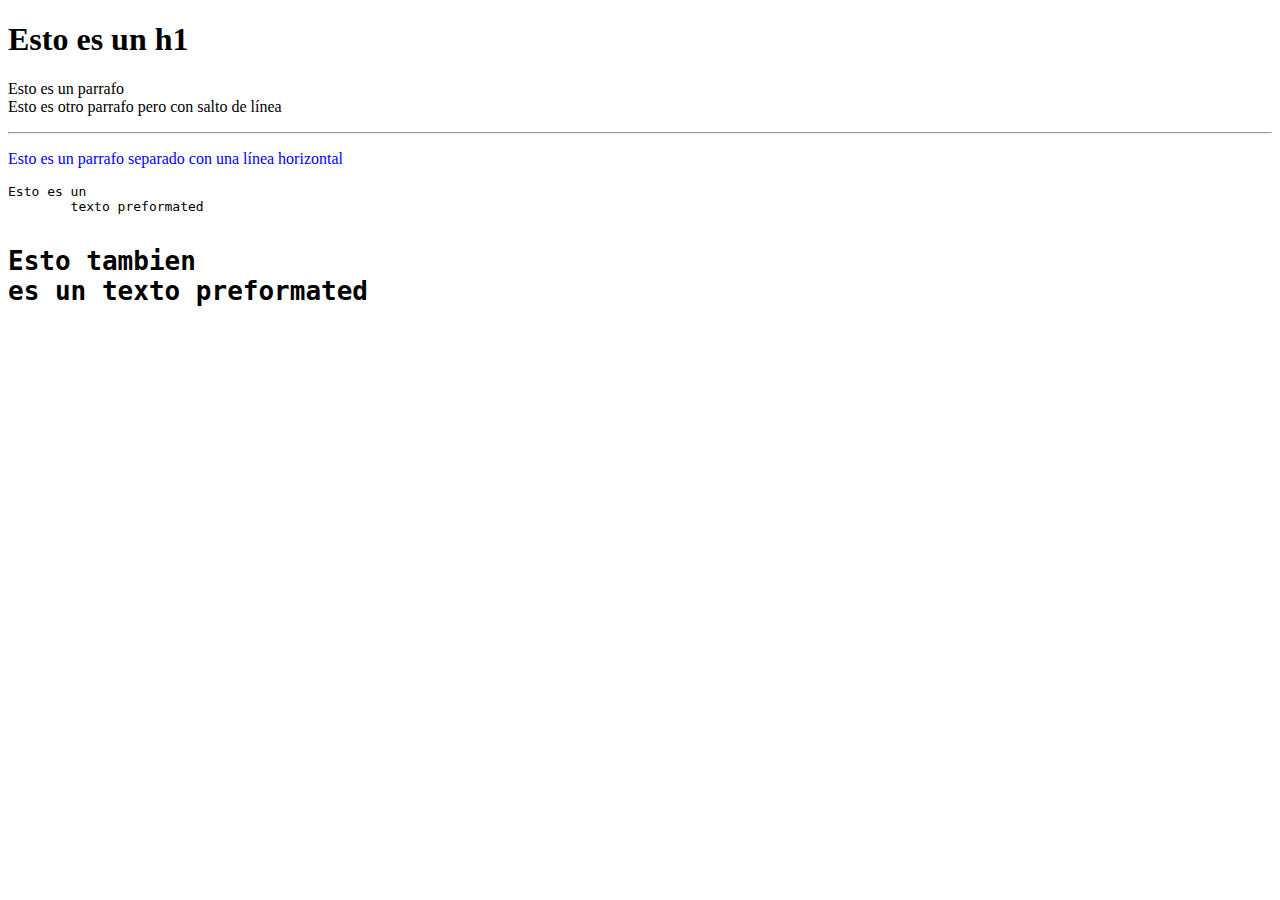
==== parrafo/index.html @ 70784c09 "textos preformated pre (respetan forma escrita en html, sin saltos de linea y seguidas)" ====
<!DOCTYPE html>
<html lang="en">
<head>
    <meta charset="UTF-8">
    <meta name="viewport" content="width=device-width, initial-scale=1.0">
    <title>Parrafos</title>
</head>
<body>
    <h1>Esto es un h1</h1>
    <p title="Estas en un parrafo">Esto es un parrafo <br/>Esto es otro parrafo pero con salto de línea</p>
   <hr><!--Esto es para separar con una linea horizontal-->
   <p title="Estas en otro parrrafo de color azul" style="color: blue;">Esto es un parrafo separado con una línea horizontal</p>
    <pre>Esto es un 
        texto preformated
    </pre>
    <pre><h1>Esto tambien
es un texto preformated
</h1></pre>
</body>
</html>
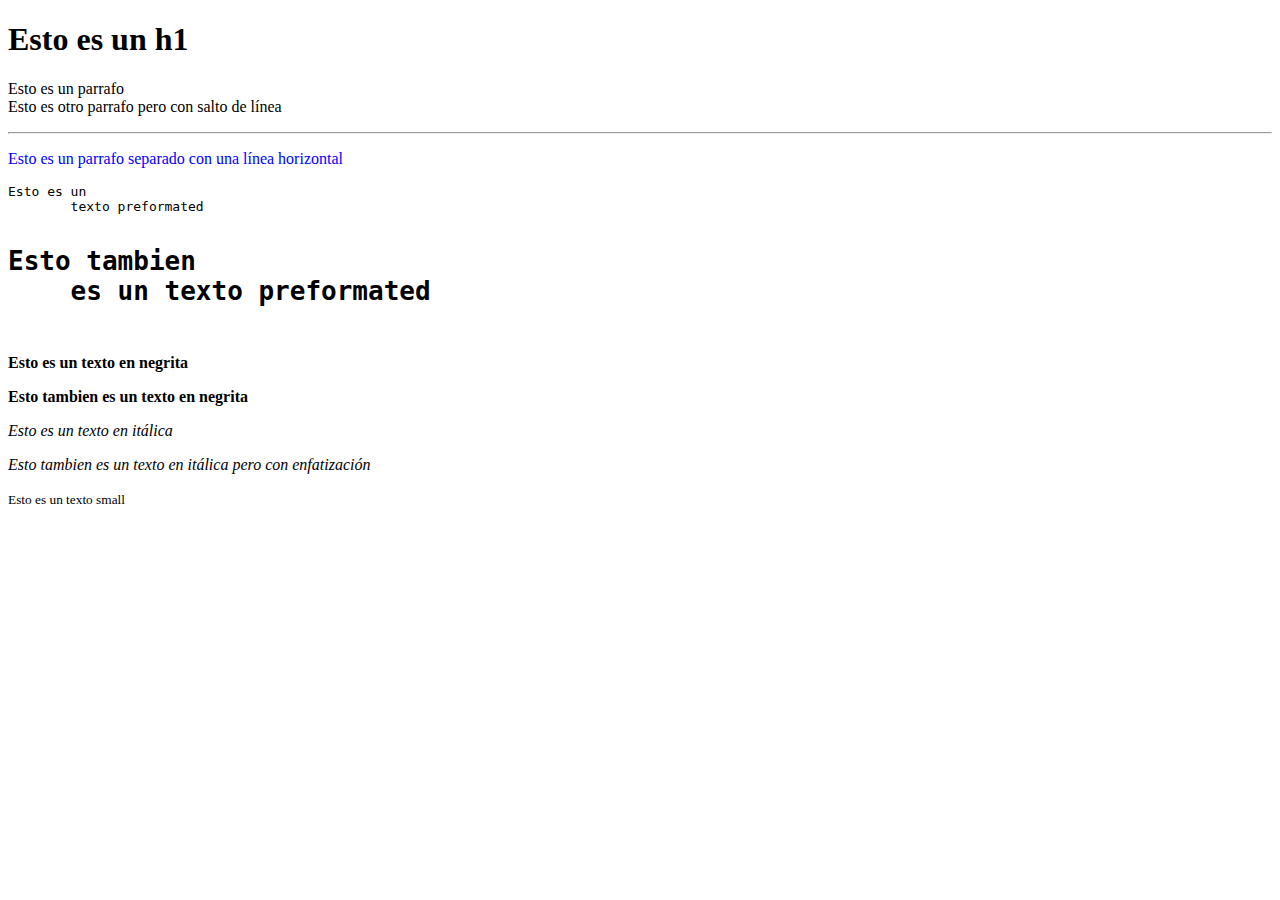
==== commit 8ee37771: "update de nuevas formas de hacer un parrafos o textos con italica, negrita, strong y con tamaños" ====
--- a/parrafo/index.html
+++ b/parrafo/index.html
@@ -14,7 +14,16 @@
         texto preformated
     </pre>
     <pre><h1>Esto tambien
-es un texto preformated
-</h1></pre>
+    es un texto preformated
+    </h1></pre>
+<p><b>Esto es un texto en negrita</b></p>
+<!-- se utiliza para denotar que el texto marcado es importante desde el punto de vista semántico 
+o de significado.-->
+<p><strong>Esto tambien es un texto en negrita</strong></p>
+<p><i>Esto es un texto en itálica</i></p>
+<!--Al igual que strong "em" da importancia a este texto al documento html -->
+<p><em>Esto tambien es un texto en itálica pero con enfatización</em></p>
+<!--small es un tamaño para textos-->
+<p><small>Esto es un texto small</small></p>
 </body>
 </html>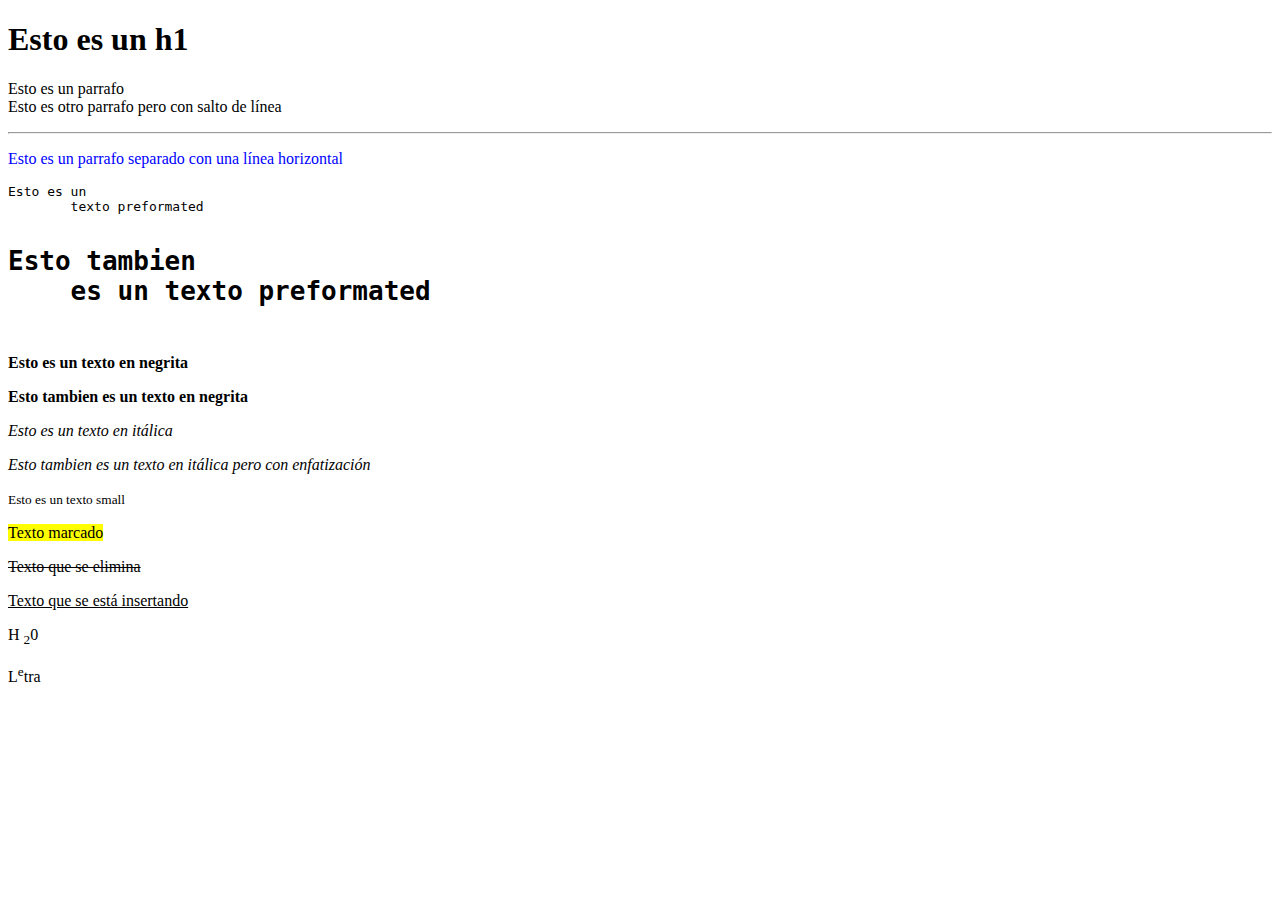
==== commit 4f56eb2b: "update de parrafos, sub y sup agregados" ====
--- a/parrafo/index.html
+++ b/parrafo/index.html
@@ -25,5 +25,11 @@
 <p><em>Esto tambien es un texto en itálica pero con enfatización</em></p>
 <!--small es un tamaño para textos-->
 <p><small>Esto es un texto small</small></p>
+<!--El mark lo marca como si fuera un marcador-->
+<p><mark>Texto marcado</mark> </p>
+<p><del>Texto que se elimina</del></p>
+<p><ins>Texto que se está insertando</ins></p>
+<p>H <sub>2</sub>0</p> <!--Letra chiquita abajo significa sub-->
+<p>L<sup>e</sup>tra</p><!--Letra chiquita arriba significa sup-->
 </body>
 </html>